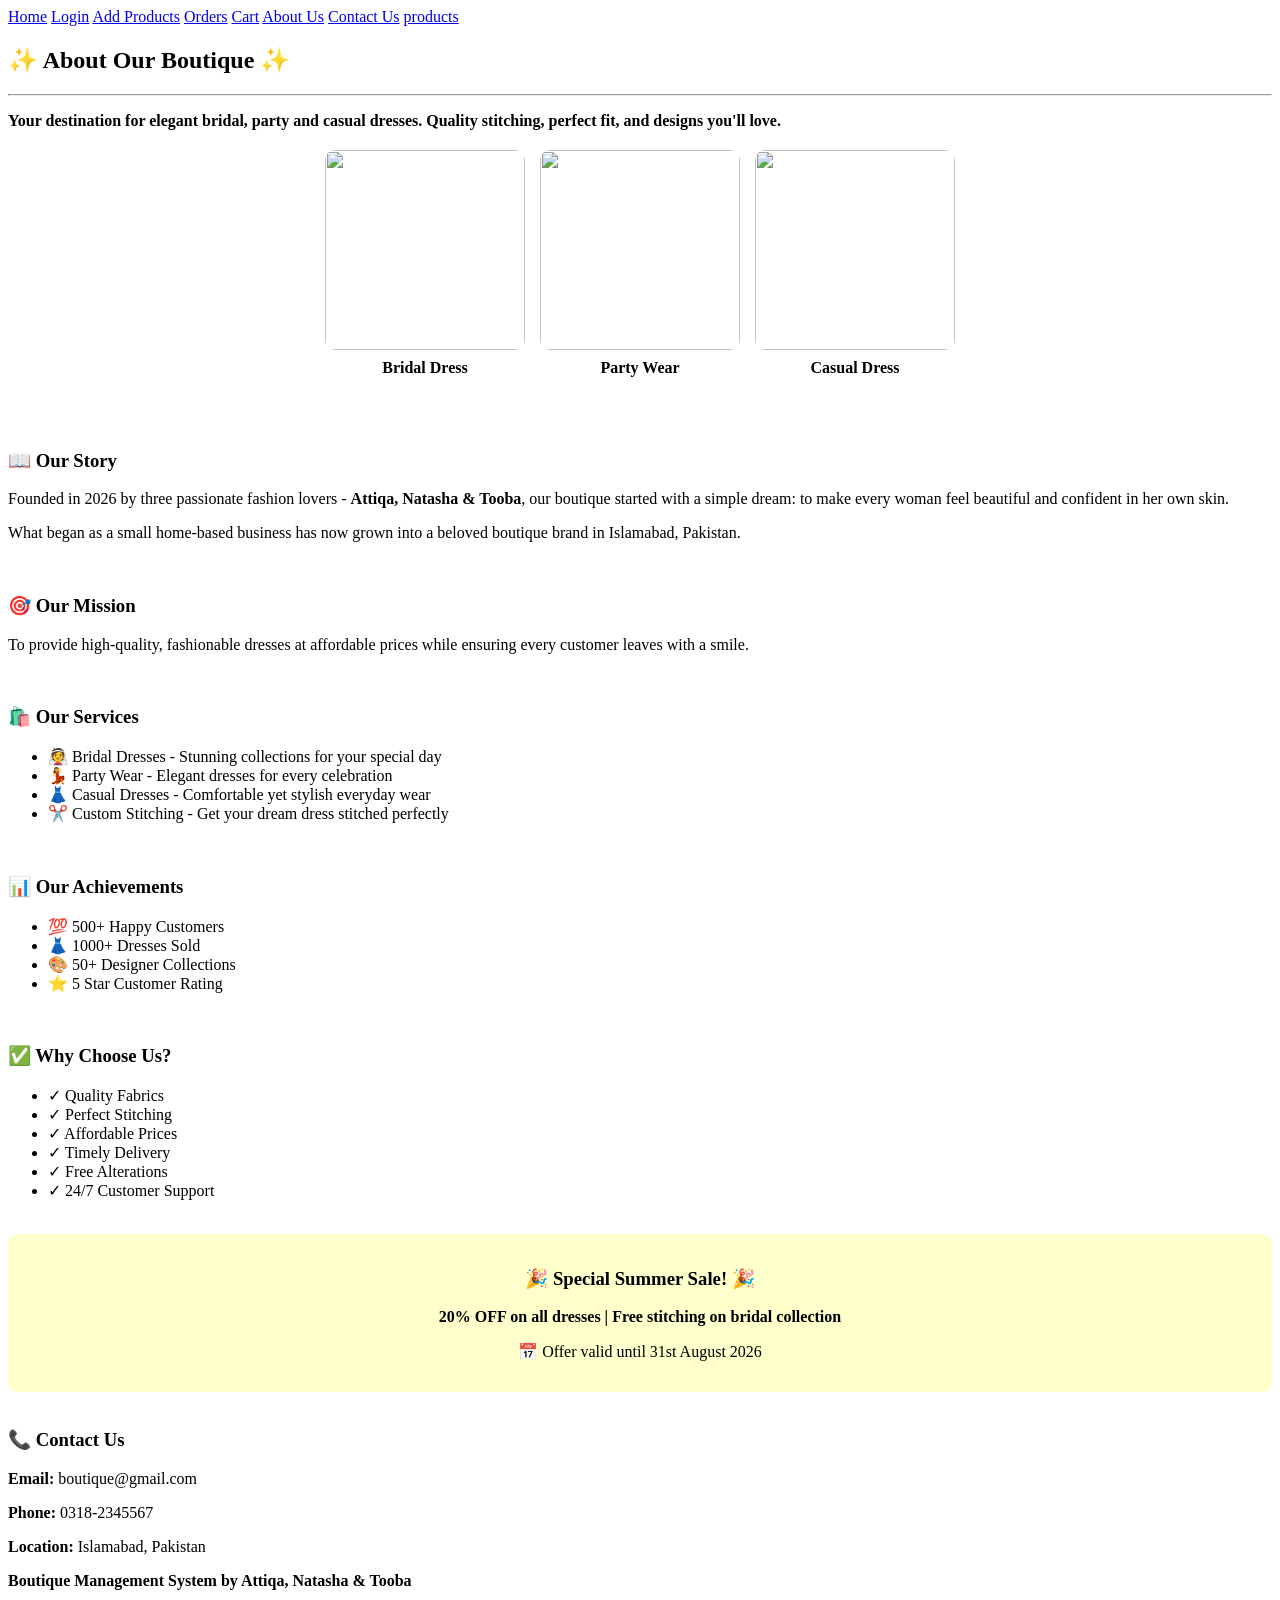
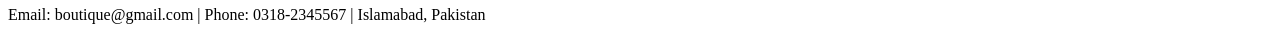
==== about.html @ d01dcefe "Add files via upload" ====
<!DOCTYPE html>
<html lang="en">
<head>
    <meta charset="UTF-8">
    <meta name="viewport" content="width=device-width, initial-scale=1.0">
    <title>Page Title</title>
    <link rel="stylesheet" href="css/style.css">
</head>
<body>

<div class="navbar">
    <a href="index.html">Home</a>
    <a href="login.html">Login</a>
    <a href="AddProduct.html">Add Products</a>
    <a href="orders.html">Orders</a>
    <a href="cart.html">Cart</a>
    <a href="about.html">About Us</a>
    <a href="contactus.html">Contact Us</a>
    <a href="products.html">products</a>
</div>

<div class="about-main">
    <h2>✨ About Our Boutique ✨</h2>
    <hr>
    
    <p><b>Your destination for elegant bridal, party and casual dresses. Quality stitching, perfect fit, and designs you'll love.</b></p>
    
    <!-- Dress Images Gallery -->
    <div style="display: flex; flex-wrap: wrap; gap: 15px; justify-content: center; margin: 20px 0;">
        <div style="text-align: center;">
            <img src="https://i.pinimg.com/736x/bc/b5/87/bcb587f570686f2aaa308a76a2371a1f.jpg" width="200" height="200" style="border-radius: 10px; object-fit: cover;">
            <p style="margin-top: 5px;"><b>Bridal Dress</b></p>
        </div>
        <div style="text-align: center;">
            <img src="https://i.pinimg.com/736x/dd/ab/0f/ddab0f3ae382eba51c3a24526ce823a8.jpg" width="200" height="200" style="border-radius: 10px; object-fit: cover;">
            <p style="margin-top: 5px;"><b>Party Wear</b></p>
        </div>
        <div style="text-align: center;">
            <img src="https://i.pinimg.com/1200x/5d/58/2e/5d582e90125f0e174d43da1deed675ce.jpg" width="200" height="200" style="border-radius: 10px; object-fit: cover;">
            <p style="margin-top: 5px;"><b>Casual Dress</b></p>
        </div>
    </div>
    
    <br>
    
    <h3>📖 Our Story</h3>
    <p>Founded in 2026 by three passionate fashion lovers - <b>Attiqa, Natasha & Tooba</b>, our boutique started with a simple dream: to make every woman feel beautiful and confident in her own skin.</p>
    <p>What began as a small home-based business has now grown into a beloved boutique brand in Islamabad, Pakistan.</p>
    
    <br>
    
    <h3>🎯 Our Mission</h3>
    <p>To provide high-quality, fashionable dresses at affordable prices while ensuring every customer leaves with a smile.</p>
    
    <br>
    
    <h3>🛍️ Our Services</h3>
    <ul>
        <li>👰 Bridal Dresses - Stunning collections for your special day</li>
        <li>💃 Party Wear - Elegant dresses for every celebration</li>
        <li>👗 Casual Dresses - Comfortable yet stylish everyday wear</li>
        <li>✂️ Custom Stitching - Get your dream dress stitched perfectly</li>
    </ul>
    
    <br>
    
    <h3>📊 Our Achievements</h3>
    <ul>
        <li>💯 500+ Happy Customers</li>
        <li>👗 1000+ Dresses Sold</li>
        <li>🎨 50+ Designer Collections</li>
        <li>⭐ 5 Star Customer Rating</li>
    </ul>
    
    <br>
    
    <h3>✅ Why Choose Us?</h3>
    <ul>
        <li>✓ Quality Fabrics</li>
        <li>✓ Perfect Stitching</li>
        <li>✓ Affordable Prices</li>
        <li>✓ Timely Delivery</li>
        <li>✓ Free Alterations</li>
        <li>✓ 24/7 Customer Support</li>
    </ul>
    
    <br>
    
    <div style="background: #ffffcc; padding: 15px; border-radius: 10px; text-align: center;">
        <h3>🎉 Special Summer Sale! 🎉</h3>
        <p><b>20% OFF on all dresses | Free stitching on bridal collection</b></p>
        <p>📅 Offer valid until 31st August 2026</p>
    </div>
    
    <br>
    
    <h3>📞 Contact Us</h3>
    <p><b>Email:</b> boutique@gmail.com</p>
    <p><b>Phone:</b> 0318-2345567</p>
    <p><b>Location:</b> Islamabad, Pakistan</p>
</div>

<div class="footer">
    <p><b>Boutique Management System by Attiqa, Natasha & Tooba</b></p>
    <p>Email: boutique@gmail.com | Phone: 0318-2345567 | Islamabad, Pakistan</p>
</div>

</body>
</html>
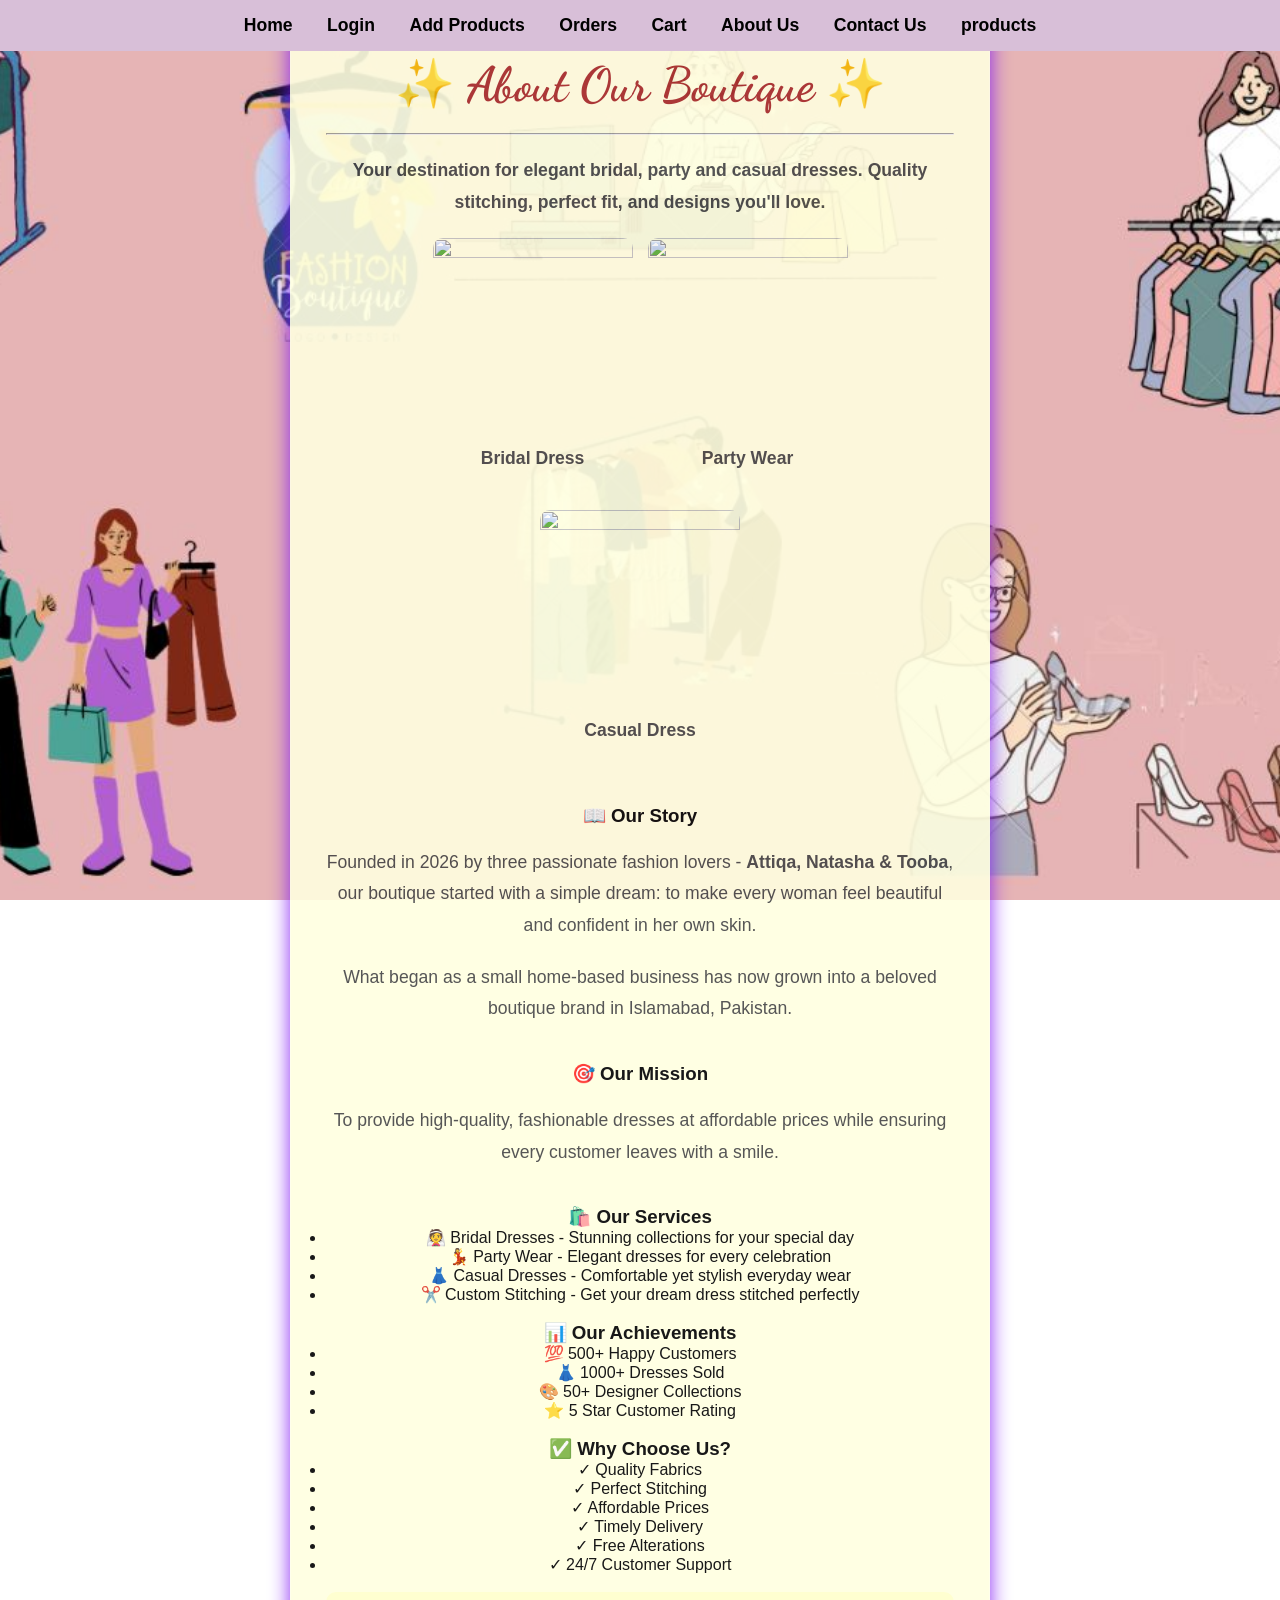
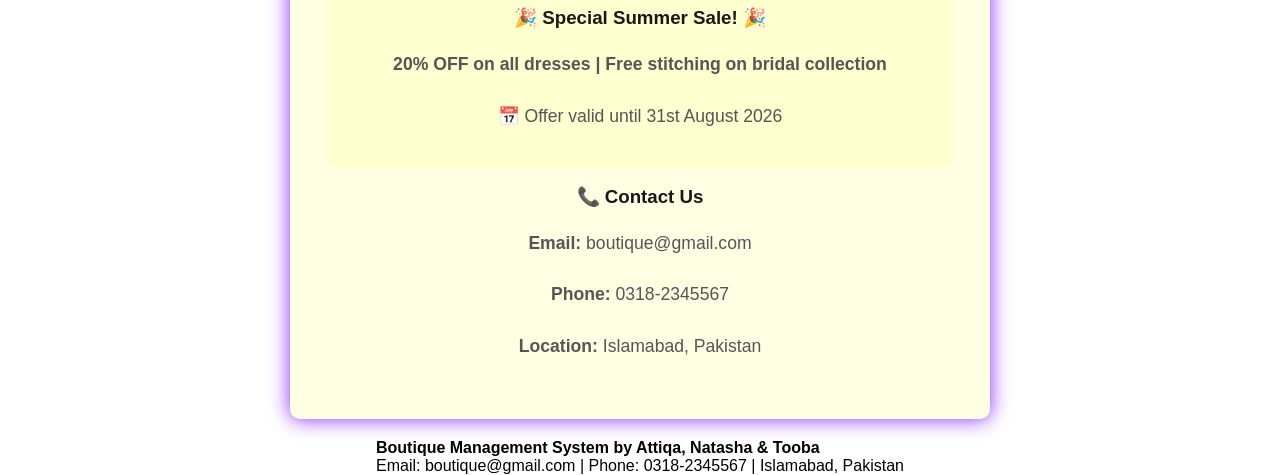
==== commit fdb2c145: "Update about.html" ====
--- a/about.html
+++ b/about.html
@@ -4,7 +4,7 @@
     <meta charset="UTF-8">
     <meta name="viewport" content="width=device-width, initial-scale=1.0">
     <title>Page Title</title>
-    <link rel="stylesheet" href="css/style.css">
+    <link rel="stylesheet" href="style.css">
 </head>
 <body>
 
@@ -106,4 +106,4 @@
 </div>
 
 </body>
-</html>+</html>
--- a/style.css
+++ b/style.css
@@ -0,0 +1,492 @@
+@import url('https://fonts.googleapis.com/css2?family=Dancing+Script:wght@400;700&display=swap');
+
+* {
+    margin: 0;
+    padding: 0;
+    box-sizing: border-box;
+    font-family: Arial, sans-serif;
+}
+
+body {
+   background-image: url("b.jpg");
+    background-size: cover;
+    background-position: center;
+    background-attachment: fixed;
+    min-height: 100vh;
+    display: flex;
+    flex-direction: column;
+    align-items: center;
+    justify-content: center;
+    /* padding: 20px; */
+}
+
+h1, h2 {
+    font-family: 'Dancing Script', cursive;
+}
+
+h2 {
+    font-size: 3em;
+    color:brown;
+    margin-bottom: 20px;
+}
+
+/* Responsive containers - changed from fixed to fluid */
+.main,
+.products-main,
+.orders-main,
+.cart-main,
+.about-main,
+.contact-main,
+.home-main,
+.login-main,
+.profile-main {
+    /* width: 90%;
+    max-width: 700px; */
+    margin: 20px auto; 
+    padding: 35px;
+    background: lightyellow;
+    opacity: 0.9;
+    border-radius: 10px;
+    box-shadow: 0 0 20px rgb(126, 15, 245);
+    border: 1px solid rgba(255, 255, 255, 0.3);
+}
+
+/* Login container specific */
+.login-main {
+    /* max-width: 400px; */
+    text-align: center;
+    opacity: 0.9;
+}
+
+/* Forms - responsive */
+.contact-form,
+.product-form,
+.order-form,
+.login-form,
+.cart-form,
+.profile-form,
+.search-form {
+    display: flex;
+    flex-direction: column;
+    gap: 18px;
+    /* width: 100%; */
+    /* margin: 0 auto; */
+}
+
+.contact-form input,
+.contact-form textarea,
+.product-form input,
+.order-form input,
+.login-form input,
+.cart-form input,
+.profile-form input,
+.search-form input,
+.contact-form button,
+.product-form button,
+.order-form button,
+.login-form button,
+.cart-form button,
+.profile-form button,
+.search-form button {
+    padding: 14px 16px;
+    font-size: 1em;
+    border:gray solid 1px;
+    border-radius: 8px;
+    background: white;
+    /* width: 100%; */
+}
+
+.contact-form button,
+.product-form button,
+.order-form button,
+.login-form button,
+.cart-form button,
+.profile-form button,
+.search-form button {
+    background: teal;
+    color: white;
+    border: none;
+    font-weight: 600;
+    font-size: 1em;
+    /* letter-spacing: 0.5px; */
+    margin-top: 10px;
+    cursor: pointer;
+}
+
+.login-form .buttons {
+    display: flex;
+    gap: 15px;
+    width: 100%;
+    margin-top: 5px;
+}
+
+.login-form .submit-btn,
+.login-form .reset-btn {
+    flex: 1;
+    min-width: 120px;
+}
+
+.login-form .reset-btn {
+    background: tomato;
+    border-color: tomato;
+}
+
+table {
+    /* width: 100%; */
+    border-collapse: collapse;
+    margin-top: 25px;
+    background: rgba(255, 255, 255, 0.9);
+    border-radius: 8px;
+    overflow-x: auto;
+    display: block;
+    box-shadow: 0 4px 8px rgba(0, 0, 0, 0.1);
+}
+
+table th, table td {
+    border: 1px solid #ddd;
+    padding: 12px 10px;
+    text-align: left;
+}
+
+th {
+    background: teal;
+    color: white;
+    padding: 14px 10px;
+    font-weight: 600;
+}
+
+td {
+    color: #333;
+}
+.add-btn,
+.checkout-btn,
+.remove-btn,
+.edit-btn,
+.delete-btn,
+.save-btn,
+.cancel-btn {
+    background: teal;
+    color: white;
+    border: none;
+    padding: 10px 20px;
+    border-radius: 6px;
+    font-size: 0.95em;
+    font-weight: 500;
+    cursor: pointer;
+}
+
+.remove-btn,
+.delete-btn,
+.cancel-btn {
+    background: tomato;
+}
+.profile-table {
+    width: 100%;
+    max-width: 1200px;
+    margin: 0 auto;
+    background: transparent;
+    box-shadow: none;
+    display: table;
+}
+
+.profile-header {
+    background: rgb(53, 53, 100);
+    text-align: center;
+    padding: 25px;
+    color: white;
+    border-radius: 8px 8px 0 0;
+}
+
+.profile-header h1 {
+    font-size: 2.5em;
+    color: white;
+}
+.navbar {
+    background: thistle;
+    text-align: center;
+    padding: 15px;
+}
+
+.navbar a {
+    color: black;
+    margin: 0 15px;
+    font-weight: bold;
+    font-size: 1.1em;
+    text-decoration: none;
+    display: inline-block;
+}
+.about-main {
+    text-align: center;
+}
+
+.about-main p {
+    margin: 20px 0;
+    line-height: 1.8;
+    font-size: 1.1em;
+    color: #444;
+}
+img {
+    max-width: 100%;
+    height: auto;
+}
+
+.home-main table {
+    display: table;
+    width: 100%;
+    overflow: visible;
+}
+
+/* ---- MOBILE: max 600px (Single Column) ---- */
+@media (max-width: 600px) {
+
+  .main, .products-main, .orders-main, .cart-main,
+  .about-main, .contact-main, .home-main,
+  .login-main, .profile-main {
+    width: 95%;
+    padding: 15px;
+  }
+
+  .login-main {
+    width: 95%;
+  }
+
+  h2 {
+    font-size: 1.8em;
+  }
+
+  .navbar a {
+    display: block;
+    margin: 5px 0;
+  }
+
+  body {
+    overflow-x: hidden;
+  }
+}
+
+/* ---- TABLET: 600px to 900px (Two Column / Adjusted) ---- */
+@media (min-width: 600px) and (max-width: 900px) {
+
+  .main, .products-main, .orders-main, .cart-main,
+  .about-main, .contact-main, .home-main,
+  .login-main, .profile-main {
+    width: 85%;
+    padding: 20px;
+  }
+
+  .login-main {
+    width: 70%;
+  }
+
+  h2 {
+    font-size: 2.2em;
+  }
+
+  body {
+    overflow-x: hidden;
+  }
+}
+
+/* ---- DESKTOP: min 900px (Full Layout) ---- */
+@media (min-width: 900px) {
+
+  .main, .products-main, .orders-main, .cart-main,
+  .about-main, .contact-main, .home-main,
+  .login-main, .profile-main {
+    width: 700px;
+  }
+
+  .login-main {
+    width: 400px;
+  }
+
+  h2 {
+    font-size: 3em;
+  }
+}
+  #sliderImage {
+    width: 60%;        
+    max-width: 450px;  
+    height: auto;
+
+    display: block;
+    margin: 20px auto;
+
+    object-fit: cover; 
+    border-radius: 10px;
+}
+.slider-controls button {
+    padding: 12px 18px;
+    font-size: 16px;
+    border-radius: 8px;
+    border: none;
+    background: teal;
+    color: white;
+    cursor: pointer;
+    transition: 0.3s;
+}
+
+.slider-controls button:hover {
+    background: #006666;
+}
+
+.slider-controls button:active {
+    transform: scale(0.95);
+}
+
+.btn-play-pause {
+    background: #c49a6c;
+    border: none;
+    padding: 12px 32px;
+    font-size: 1.1rem;
+    font-weight: bold;
+    border-radius: 50px;
+    cursor: pointer;
+    color: white;
+    transition: 0.2s;
+    margin: 0 8px;
+    letter-spacing: 1px;
+    box-shadow: 0 4px 8px rgba(0,0,0,0.1);
+}
+
+.btn-play-pause:hover {
+    background: #a56e3f;
+    transform: scale(1.03);
+}
+
+.btn-play-pause:active {
+    transform: scale(0.98);
+}
+
+.button-wrapper {
+    margin: 5px 0 10px;
+}
+.product-img {
+    width: 280px;      
+    height: 180px;      
+    border-radius: 12px;
+    box-shadow: 0 4px 12px rgba(0,0,0,0.1);
+}
+
+.home-container {
+    text-align: center;
+    padding: 20px;
+}
+
+.welcome-section {
+    background: lightyellow;
+    padding: 25px 20px;
+    border-radius: 20px;
+    margin-bottom: 30px;
+    box-shadow: 0 6px 14px rgba(0,0,0,0.05);
+    max-width: 800px;
+    margin-left: auto;
+    margin-right: auto;
+}
+
+.product-gallery {
+    display: flex;
+    justify-content: center;
+    gap: 25px;
+    flex-wrap: wrap;
+    margin: 20px 0 15px 0;
+}
+        .error {
+            color: red;
+            font-size: 12px;
+            display: block;
+        }
+/*products ki css*/
+/* Background Image Example (agar pehle se styling me nahi hai) */
+.navbar {
+    position: absolute; /* Ya 'fixed' agar scroll par bhi top par chahiye */
+    top: 0;
+    left: 0;
+    width: 100%;
+    z-index: 1000; /* Taake images ke upar render ho */
+}
+.products-grid {
+    display: flex;
+    flex-wrap: wrap;
+    gap: 20px;
+    padding: 20px;
+}
+
+.product-card {
+    border: 1px solid #ccc;
+    padding: 15px;
+    border-radius: 8px;
+    width: 200px;
+    box-shadow: 0 2px 5px rgba(0,0,0,0.1);
+}
+
+.product-card button {
+    background-color: #28a745;
+    color: white;
+    border: none;
+    padding: 8px 12px;
+    border-radius: 4px;
+    cursor: pointer;
+}
+/*css for checkout*/
+/* Checkout Section Styling */
+.checkout-section {
+    margin-top: 30px;
+    padding: 25px;
+    background: #fdfbf7;
+    border: 1px solid #e0d6c8;
+    border-radius: 10px;
+    box-shadow: 0 4px 10px rgba(0, 0, 0, 0.05);
+}
+
+.checkout-section h3 {
+    margin-bottom: 15px;
+    color: #4a3e3d;
+    font-size: 1.2rem;
+    border-bottom: 2px solid #e0d6c8;
+    padding-bottom: 8px;
+}
+
+#checkoutForm {
+    display: flex;
+    flex-direction: column;
+    gap: 12px;
+    max-width: 450px;
+}
+
+#checkoutForm input, 
+#checkoutForm textarea {
+    width: 100%;
+    padding: 10px 12px;
+    border: 1px solid #ccc;
+    border-radius: 6px;
+    font-size: 0.95rem;
+    outline: none;
+    transition: border-color 0.3s;
+}
+
+#checkoutForm input:focus, 
+#checkoutForm textarea:focus {
+    border-color: #008cba;
+}
+
+#checkoutForm textarea {
+    resize: vertical;
+    min-height: 80px;
+}
+
+#checkoutForm button {
+    background-color: #28a745;
+    color: white;
+    padding: 12px;
+    border: none;
+    border-radius: 6px;
+    font-size: 1rem;
+    font-weight: bold;
+    cursor: pointer;
+    transition: background-color 0.3s;
+}
+
+#checkoutForm button:hover {
+    background-color: #218838;
+}
